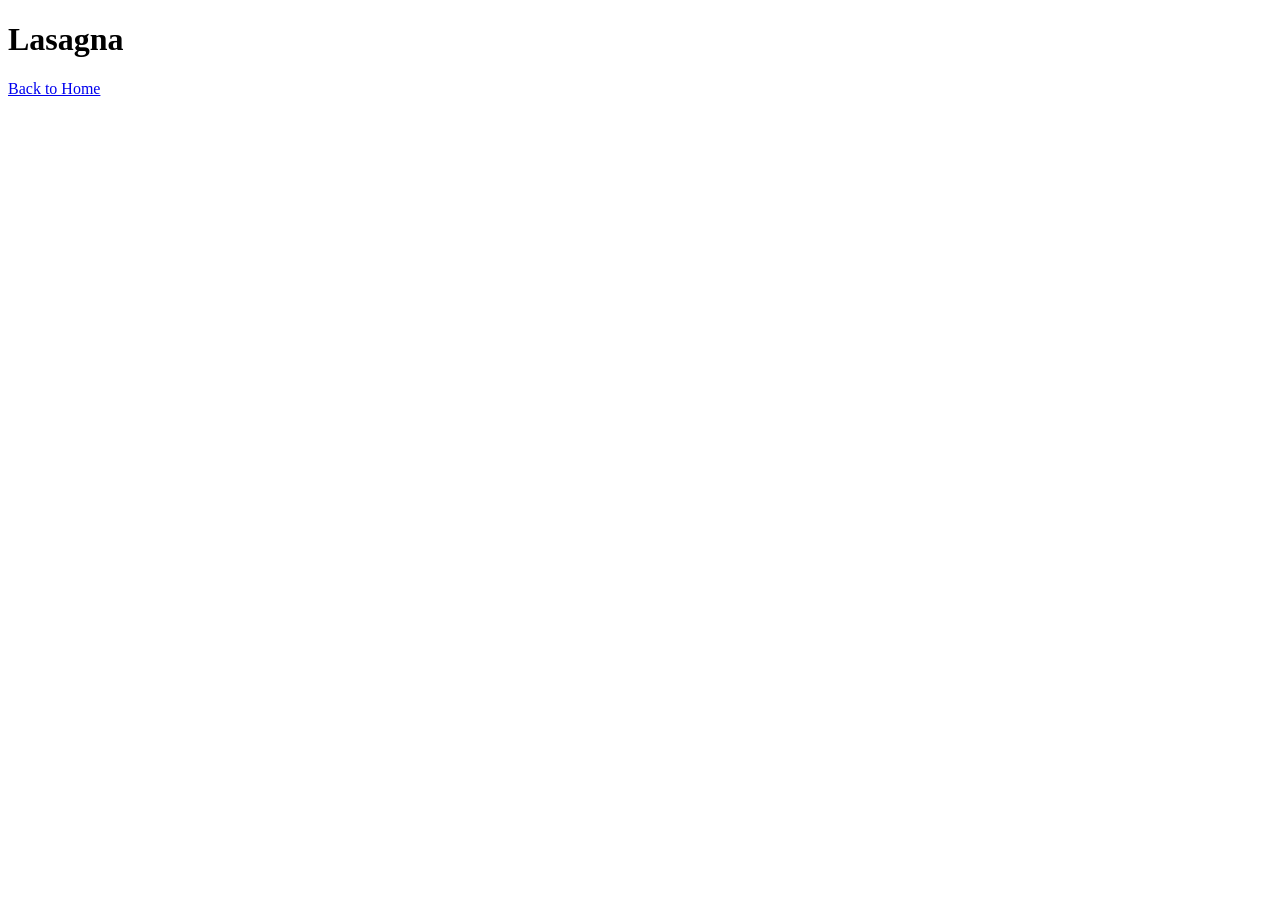
==== recipes/lasagna.html @ 0161bea6 "index.html" ====
<!DOCTYPE html>
<html lang="en">
<head>
    <meta charset="UTF-8">
    <meta name="viewport" content="width=device-width, initial-scale=1.0">
    <title>Lasagna Recipe</title>
</head>
<body>
    <h1>Lasagna</h1>
    <a href="../index.html" target="_blank">Back to Home</a>
</body>
</html>
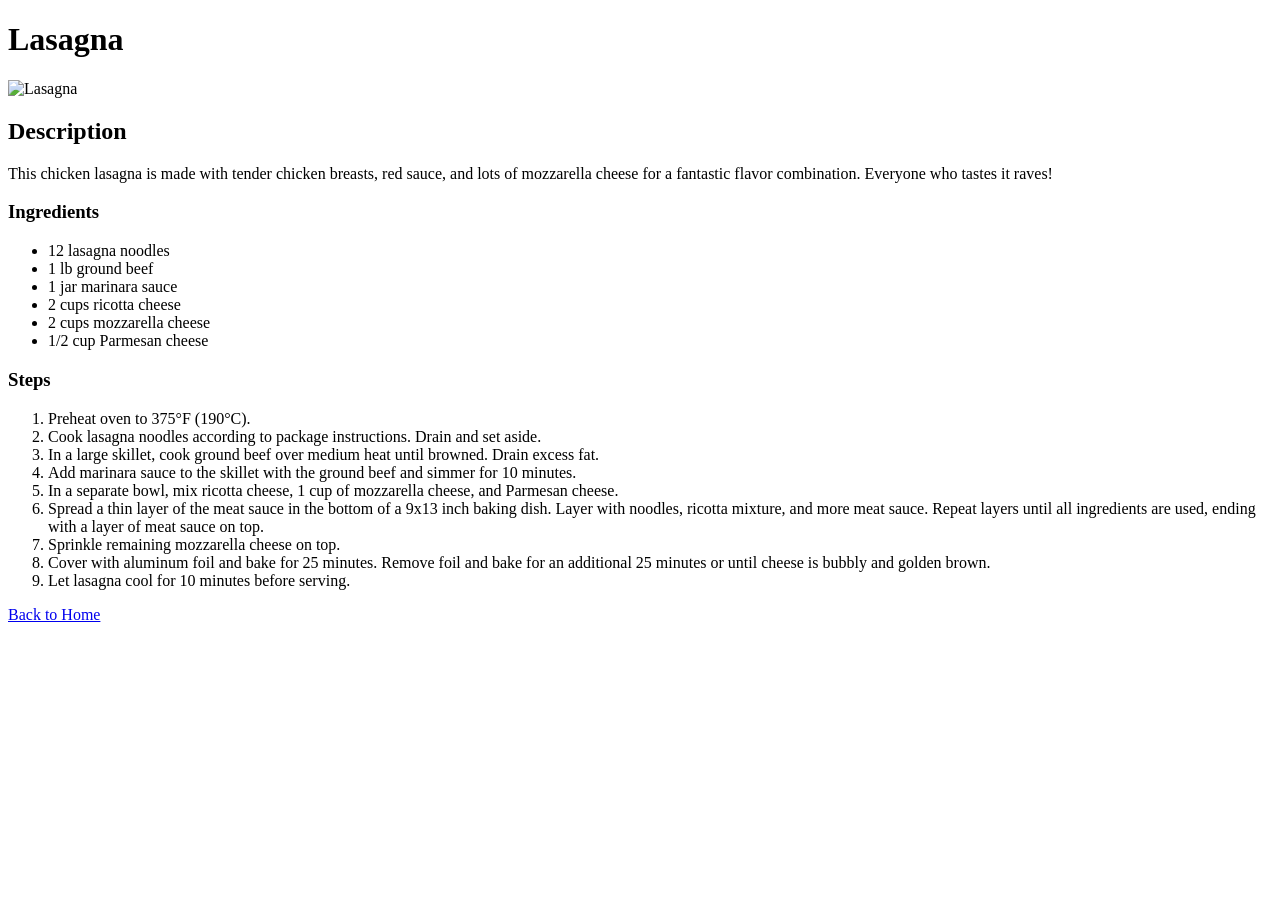
==== commit 489c86d5: "lasagna.html" ====
--- a/recipes/lasagna.html
+++ b/recipes/lasagna.html
@@ -7,6 +7,33 @@
 </head>
 <body>
     <h1>Lasagna</h1>
-    <a href="../index.html" target="_blank">Back to Home</a>
+    <img src="https://www.allrecipes.com/thmb/vGL46nfAGOfvUSRzAAk2qRvT6vI=/1500x0/filters:no_upscale():max_bytes(150000):strip_icc():format(webp)/15085-creamy-chicken-lasagna-VAT-Beauty-4x3-fb21d9be5c614aa5b01c957d0527ca56.jpg" alt="Lasagna" width="500">
+    <h2>Description</h2>
+    <p>This chicken lasagna is made with tender chicken breasts, red sauce, and lots of mozzarella cheese for a fantastic flavor combination. Everyone who tastes it raves!</p>
+
+    <h3>Ingredients</h3>
+    <ul>
+        <li>12 lasagna noodles</li>
+        <li>1 lb ground beef</li>
+        <li>1 jar marinara sauce</li>
+        <li>2 cups ricotta cheese</li>
+        <li>2 cups mozzarella cheese</li>
+        <li>1/2 cup Parmesan cheese</li>
+    </ul>   
+
+    <h3>Steps</h3>
+    <ol>
+        <li>Preheat oven to 375°F (190°C).</li>
+        <li>Cook lasagna noodles according to package instructions. Drain and set aside.</li>
+        <li>In a large skillet, cook ground beef over medium heat until browned. Drain excess fat.</li>
+        <li>Add marinara sauce to the skillet with the ground beef and simmer for 10 minutes.</li>
+        <li>In a separate bowl, mix ricotta cheese, 1 cup of mozzarella cheese, and Parmesan cheese.</li>
+        <li>Spread a thin layer of the meat sauce in the bottom of a 9x13 inch baking dish. Layer with noodles, ricotta mixture, and more meat sauce. Repeat layers until all ingredients are used, ending with a layer of meat sauce on top.</li>
+        <li>Sprinkle remaining mozzarella cheese on top.</li>
+        <li>Cover with aluminum foil and bake for 25 minutes. Remove foil and bake for an additional 25 minutes or until cheese is bubbly and golden brown.</li>
+        <li>Let lasagna cool for 10 minutes before serving.</li>
+    </ol>
+
+    <p><a href="../index.html" target="_blank">Back to Home</a></p>
 </body>
 </html>
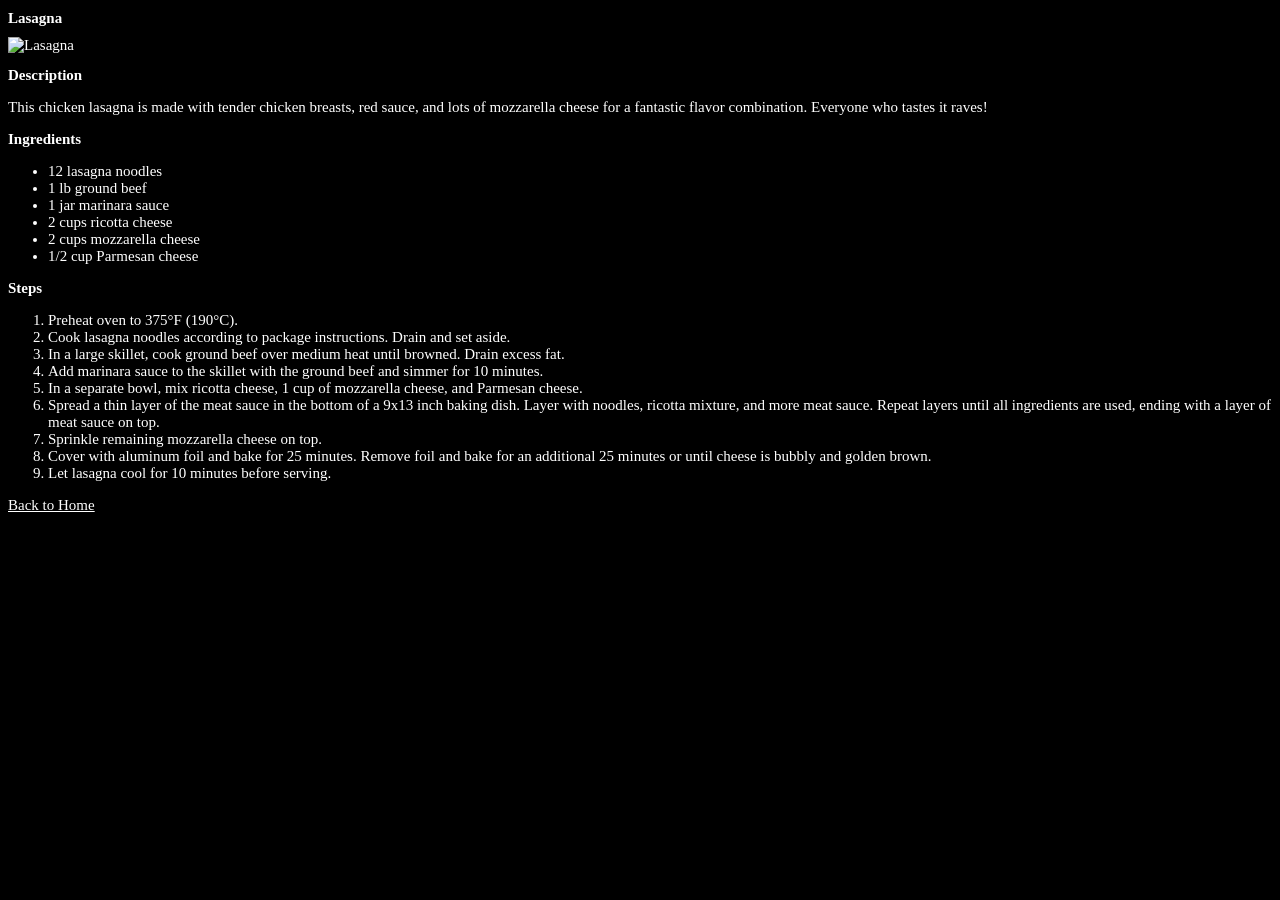
==== commit ec463d49: "Some edits" ====
--- a/recipes/lasagna.html
+++ b/recipes/lasagna.html
@@ -3,6 +3,7 @@
 <head>
     <meta charset="UTF-8">
     <meta name="viewport" content="width=device-width, initial-scale=1.0">
+    <link rel="stylesheet" href="../recipes/lasagna-style.css">
     <title>Lasagna Recipe</title>
 </head>
 <body>
@@ -34,6 +35,6 @@
         <li>Let lasagna cool for 10 minutes before serving.</li>
     </ol>
 
-    <p><a href="../index.html" target="_blank">Back to Home</a></p>
+    <p><a href="../index.html">Back to Home</a></p>
 </body>
 </html>
--- a/recipes/lasagna-style.css
+++ b/recipes/lasagna-style.css
@@ -0,0 +1,5 @@
+* { 
+    font-size: 15px;
+    color: white;
+    background-color: black;
+}
